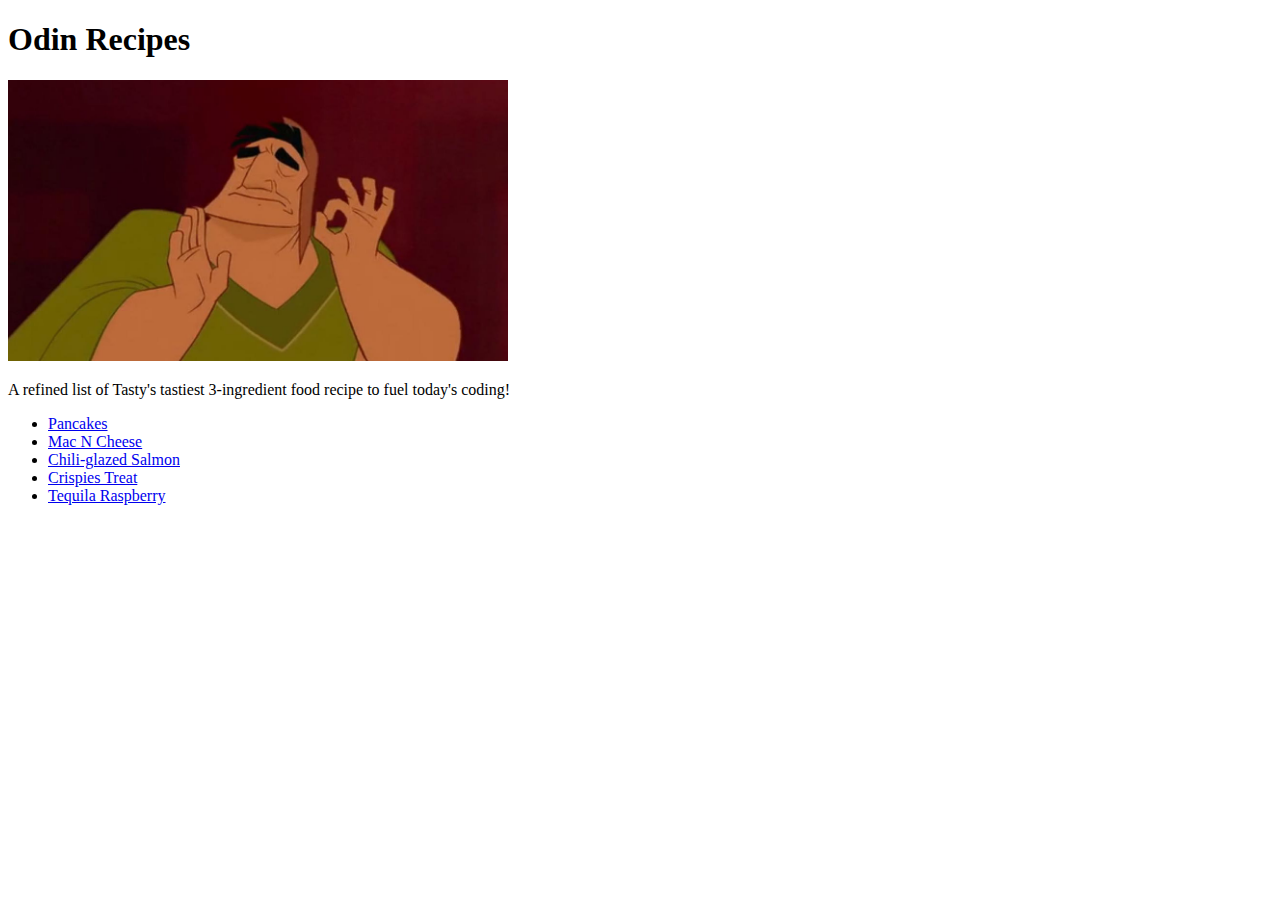
==== index.html @ d819f739 "Edit README.md and add Odin Project: Recipes" ====
<!DOCTYPE html>

<html lang="en">
    <head>
        <meta charset="UTF-8">
        <title>Odin Recipes</title>
    </head>
    <body>
        <h1>Odin Recipes</h1>
        <img src="images/pacha.jpeg" width="500" alt="pacha">
        <p>A refined list of Tasty's tastiest 3-ingredient food recipe to fuel today's coding!</p>
        <ul>
            <li><a href="recipes/pancakes.html">Pancakes</a></li>
            <li><a href="recipes/macncheese.html">Mac N Cheese</a></li>
            <li><a href="recipes/salmon.html">Chili-glazed Salmon</a></li>
            <li><a href="recipes/crispies.html">Crispies Treat</a></li>
            <li><a href="recipes/tequilaraspberry.html">Tequila Raspberry</a></li>
        </ul>
    </body>
</html>
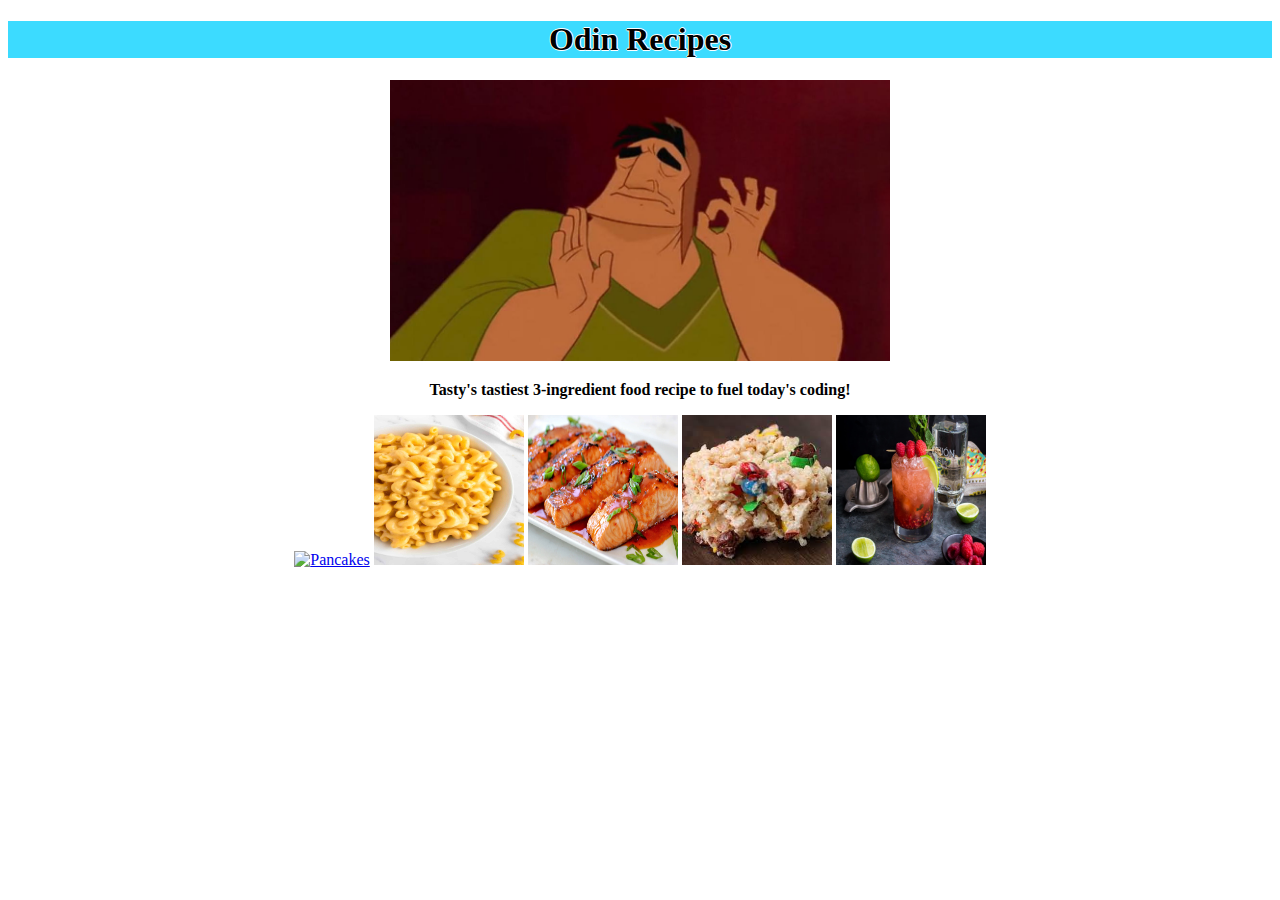
==== commit cc4aa08e: "Edit index.html and /recipes, add style.css" ====
--- a/index.html
+++ b/index.html
@@ -3,18 +3,17 @@
 <html lang="en">
     <head>
         <meta charset="UTF-8">
+        <link rel="stylesheet" href="style.css">
         <title>Odin Recipes</title>
     </head>
     <body>
         <h1>Odin Recipes</h1>
         <img src="images/pacha.jpeg" width="500" alt="pacha">
-        <p>A refined list of Tasty's tastiest 3-ingredient food recipe to fuel today's coding!</p>
-        <ul>
-            <li><a href="recipes/pancakes.html">Pancakes</a></li>
-            <li><a href="recipes/macncheese.html">Mac N Cheese</a></li>
-            <li><a href="recipes/salmon.html">Chili-glazed Salmon</a></li>
-            <li><a href="recipes/crispies.html">Crispies Treat</a></li>
-            <li><a href="recipes/tequilaraspberry.html">Tequila Raspberry</a></li>
-        </ul>
+        <p class="subsection">Tasty's tastiest 3-ingredient food recipe to fuel today's coding!</p>
+        <a href="recipes/Pancakes.html"><img src="images/pancakes.jpeg" width="150px", height="150px", alt="Pancakes"></a>
+        <a href="recipes/macncheese.html"><img src="images/Macncheese.jpeg" width="150px", height="150px" alt="Mac N Cheese"></a>
+        <a href="recipes/salmon.html"><img src="images/Salmon.jpeg" width="150px", height="150px", alt="Chili-glazed Salmon"></a>
+        <a href="recipes/crispies.html"><img src="images/crispies.jpeg" width="150px", height="150px", alt="Crispies"></a>
+        <a href="recipes/tequilaraspberry.html"><img src="images/TequilaRaspberry.jpeg" width="150px", height="150px", alt="Tequila Raspberry"></a>
     </body>
 </html>--- a/style.css
+++ b/style.css
@@ -0,0 +1,25 @@
+/* style.css */
+
+body {
+    font-family: "Verdana", San Serif;
+    text-align:center;
+}
+
+h1 {
+    background-color: #3cdbff;
+    color: #000000;
+    /* 1 pixel white shadow to left, top, right, and bottom */
+    text-shadow: -1px 0 #fff, 0 1px #fff, 1px 0 #fff, 0 -1px #fff;
+}
+
+h3 {
+    background-color: #eeeeee;
+}
+
+p.subsection {
+    font-weight: bold; 
+}
+
+li {
+    text-align: left;
+}